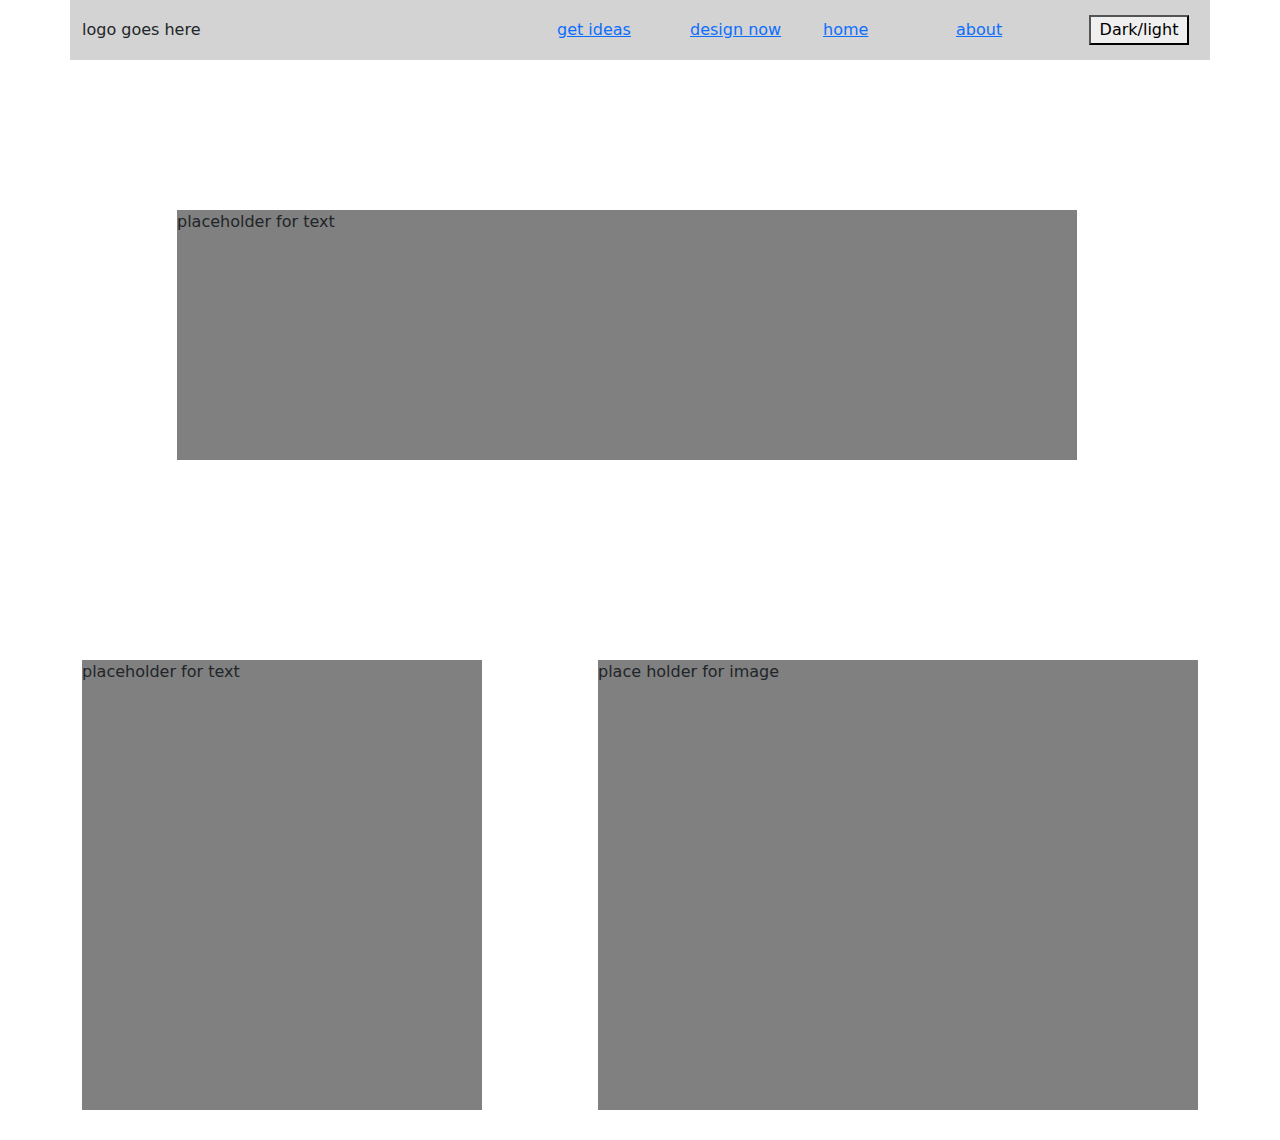
==== index.html @ df1c8600 "added dark and light mode" ====
<!DOCTYPE html>
<html lang="en">

<head>
    <link rel="stylesheet" href="style.css">
    <script src="script.js" defer></script>
    <meta charset="UTF-8">
    <meta name="viewport" content="width=device-width, initial-scale=1.0">
    <link href="https://cdn.jsdelivr.net/npm/bootstrap@5.3.3/dist/css/bootstrap.min.css" rel="stylesheet"
        integrity="sha384-QWTKZyjpPEjISv5WaRU9OFeRpok6YctnYmDr5pNlyT2bRjXh0JMhjY6hW+ALEwIH" crossorigin="anonymous">
        <title>Document</title>
  
    
        

</head>

<body>
   

    <div class="container">
        <div class="row navbar">
            <div class="col-5"> logo goes here</div>
            <div class="col"><a href="#">get ideas</a></div>
            <div class="col"><a href="#">design now</a></div>
            <div class="col"><a href="#">home</a></div>
            <div class="col"><a href="#">about</a></div>
            <div class="col"><button id="darklightmodebutton"></class>Dark/light</button></div>
        </div>
        <div class="row space"></div>
        <div class="row">
            <div class="col-1"></div>
            <div class="col">
                <div class="box">placeholder for text </div>
            </div>
        </div>
        <div class="row space-2"></div>
        <div class="row">
            <div class="col">
                <div class="box-2">placeholder for text </div>
            </div>
            <div class="col">
                <div class="box-3">place holder for image</div>
            </div>
        </div>
        <div class="row space-3"></div>
        <div class="row">
           
            
        </div>

    </div>
</body>

</html>
---- style.css ----
.box{
    height: 250px;
    width: 900px;
    background-color: gray;
}

.navbar{
    height: 60px;
    background-color: lightgray;
}
.space{
    height: 150px;
}
.space-2{
    height: 200px;
}
.space-3{
    height: 30px;
}
.box-2{
    height: 450px;
    width: 400px;
    background-color: gray;
    
}
.box-3{
    height: 450px;
    width: 600px;
    background-color: gray;
}

#darklightmodebutton{
    height: 30px;
    width: 100px;
}
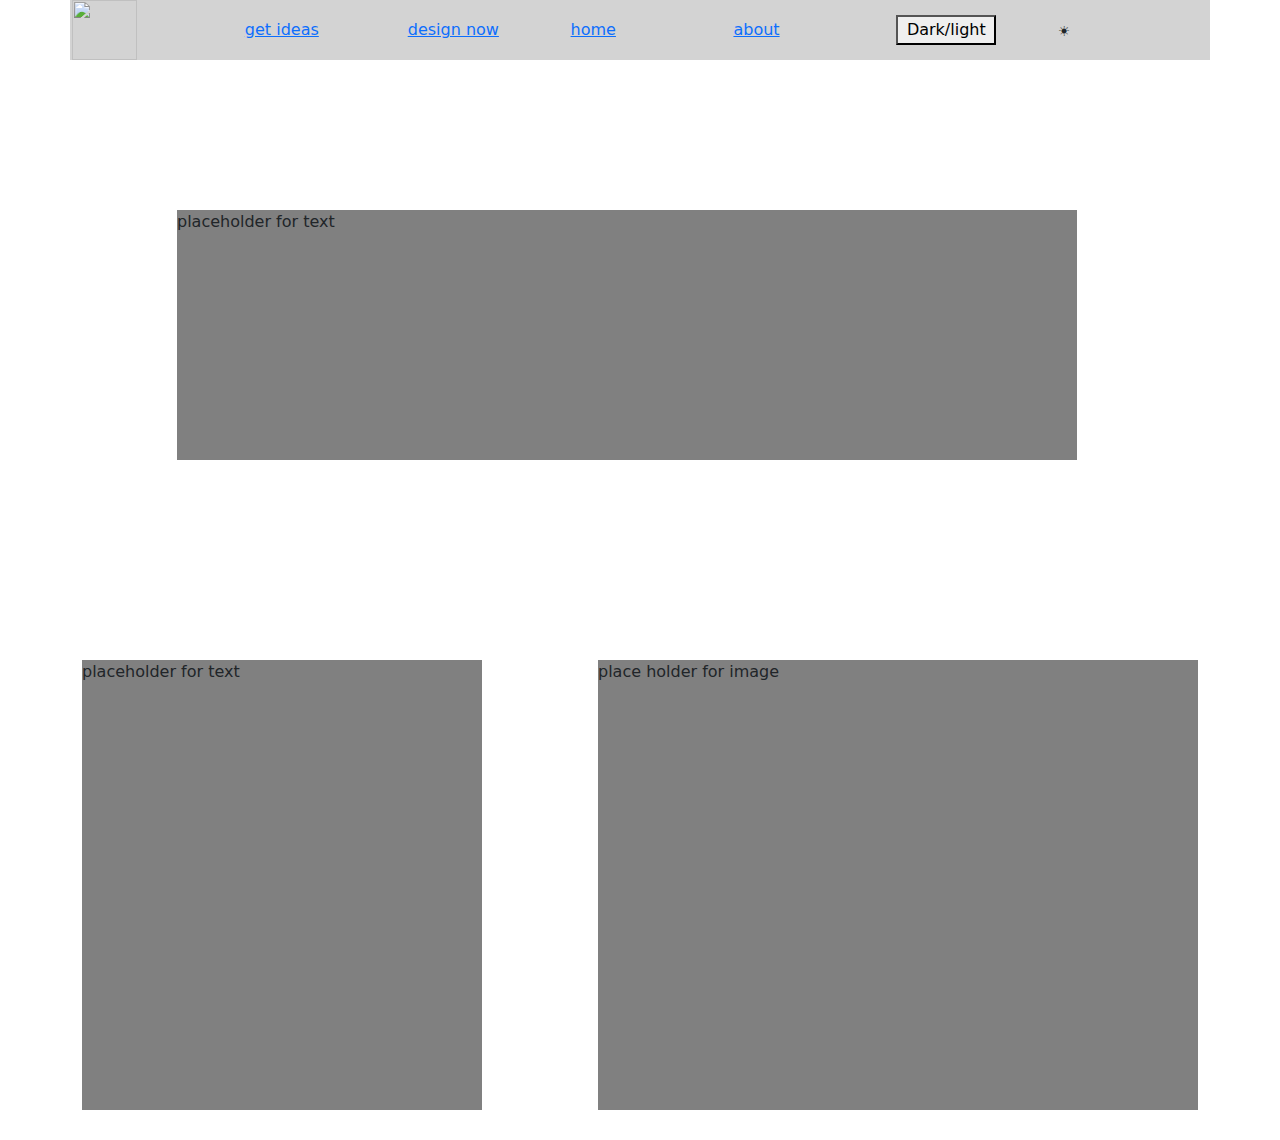
==== commit b53acf14: "made advances" ====
--- a/index.html
+++ b/index.html
@@ -6,26 +6,25 @@
     <script src="script.js" defer></script>
     <meta charset="UTF-8">
     <meta name="viewport" content="width=device-width, initial-scale=1.0">
-    <link href="https://cdn.jsdelivr.net/npm/bootstrap@5.3.3/dist/css/bootstrap.min.css" rel="stylesheet"
-        integrity="sha384-QWTKZyjpPEjISv5WaRU9OFeRpok6YctnYmDr5pNlyT2bRjXh0JMhjY6hW+ALEwIH" crossorigin="anonymous">
+    <link rel="stylesheet" href="https://cdn.jsdelivr.net/npm/bootstrap-icons@1.11.3/font/bootstrap-icons.min.css">
+    <link href="https://cdn.jsdelivr.net/npm/bootstrap@5.3.3/dist/css/bootstrap.min.css" rel="stylesheet" integrity="sha384-QWTKZyjpPEjISv5WaRU9OFeRpok6YctnYmDr5pNlyT2bRjXh0JMhjY6hW+ALEwIH" crossorigin="anonymous">  
+    
         <title>Document</title>
+
   
-    
         
-
 </head>
 
 <body>
-   
-
     <div class="container">
         <div class="row navbar">
-            <div class="col-5"> logo goes here</div>
+            <div class="col"> <img class="logo" src=https://cdn.discordapp.com/attachments/759924009059745813/1270763946865070082/logo.png?ex=66b4e2a6&is=66b39126&hm=a80e53f2eea14194f48bb1bdafe95efd2f8bee9da6cb41e08ae250b128a9bd53&></div>
             <div class="col"><a href="#">get ideas</a></div>
             <div class="col"><a href="#">design now</a></div>
             <div class="col"><a href="#">home</a></div>
             <div class="col"><a href="#">about</a></div>
             <div class="col"><button id="darklightmodebutton"></class>Dark/light</button></div>
+            <div class="col"><i class="bi bi-brightness-high-fill" id="toggledark"></i></div>
         </div>
         <div class="row space"></div>
         <div class="row">
@@ -45,11 +44,12 @@
         </div>
         <div class="row space-3"></div>
         <div class="row">
-           
+            
             
         </div>
 
     </div>
+ 
 </body>
 
 </html>--- a/style.css
+++ b/style.css
@@ -33,3 +33,14 @@
     height: 30px;
     width: 100px;
 }
+
+.logo{
+    margin: -10px;
+    height: 60px;
+    width: 65px;
+}
+
+i{
+    font-size: 10px;
+    margin: px;
+}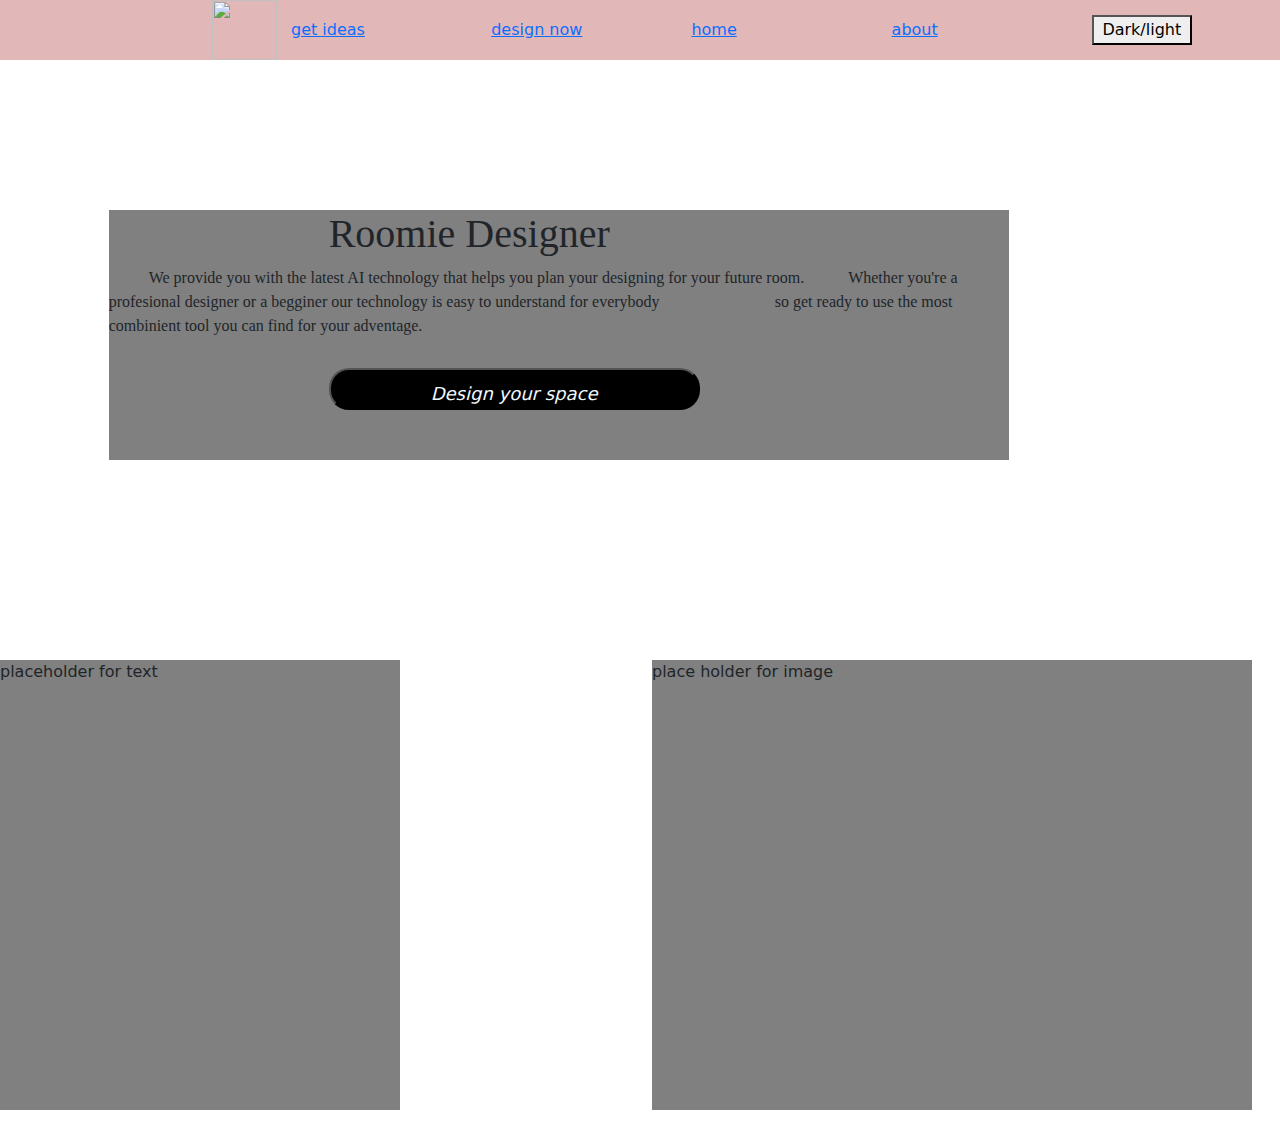
==== commit 3ee06515: "Made some changes for the dark and light mode" ====
--- a/index.html
+++ b/index.html
@@ -16,22 +16,32 @@
 </head>
 
 <body>
-    <div class="container">
-        <div class="row navbar">
-            <div class="col"> <img class="logo" src=https://cdn.discordapp.com/attachments/759924009059745813/1270763946865070082/logo.png?ex=66b4e2a6&is=66b39126&hm=a80e53f2eea14194f48bb1bdafe95efd2f8bee9da6cb41e08ae250b128a9bd53&></div>
+    <div class="container-fluid">
+    <div class="row navbar">
+            <div class="col"> <img class="logo" src="https://cdn.discordapp.com/attachments/1263360217526304810/1272561515551133698/1.png?ex=66bb6cc4&amp;is=66ba1b44&amp;hm=08e10a19dadcca8db232c06ab6fada4b771e502cd619c4c0c34a9ce912e2da0a&amp;" style="
+                margin-left: 200px;
+            "></div>
             <div class="col"><a href="#">get ideas</a></div>
             <div class="col"><a href="#">design now</a></div>
             <div class="col"><a href="#">home</a></div>
             <div class="col"><a href="#">about</a></div>
-            <div class="col"><button id="darklightmodebutton"></class>Dark/light</button></div>
-            <div class="col"><i class="bi bi-brightness-high-fill" id="toggledark"></i></div>
+            <div class="col"><button id="darklightmodebutton" style =></class>Dark/light</button></div>
+        
+            
+              </div>
         </div>
         <div class="row space"></div>
         <div class="row">
             <div class="col-1"></div>
             <div class="col">
-                <div class="box">placeholder for text </div>
+                <div class="box"><h1><div class="row-3" style="margin-left: 220px;">Roomie Designer </div> </h1>
+                <p1 style="margin-left: 40px;">We provide you with the latest AI technology that helps you plan your designing for your future room. </p1>
+                    <p2 style="margin-left: 40px;">Whether you're a profesional designer or a begginer our technology is easy to understand for everybody</p2>
+                    <p3 style="margin-left: 110px;">so get ready to use the most combinient tool you can find for your adventage.</p3>
+                <div class="col"> </div><button class="button" style="font-size:large;margin-top: 30px;margin-left: 220px;padding-left: 100px;padding-right: 100px;padding-top:10px;"> Design your space</button> </div>
+                </p1> </div>
             </div>
+            
         </div>
         <div class="row space-2"></div>
         <div class="row">
@@ -44,7 +54,7 @@
         </div>
         <div class="row space-3"></div>
         <div class="row">
-            
+    
             
         </div>
 
--- a/style.css
+++ b/style.css
@@ -5,8 +5,8 @@
 }
 
 .navbar{
-    height: 60px;
-    background-color: lightgray;
+    height:60px;
+    background-color: rgb(226, 183, 183);
 }
 .space{
     height: 150px;
@@ -40,7 +40,26 @@
     width: 65px;
 }
 
-i{
-    font-size: 10px;
-    margin: px;
-}+h1{
+    font-family:Georgia, 'Times New Roman', Times, serif
+}
+p1{
+    font-family:Georgia, 'Times New Roman', Times, serif
+}
+p2{
+    font-family:Georgia, 'Times New Roman', Times, serif
+}
+p3{
+    font-family:Georgia, 'Times New Roman', Times, serif
+}
+
+.button {
+  
+    border-radius: 20px;
+    background-color: black;
+    color: aliceblue;
+    font-style:italic
+}
+
+
+
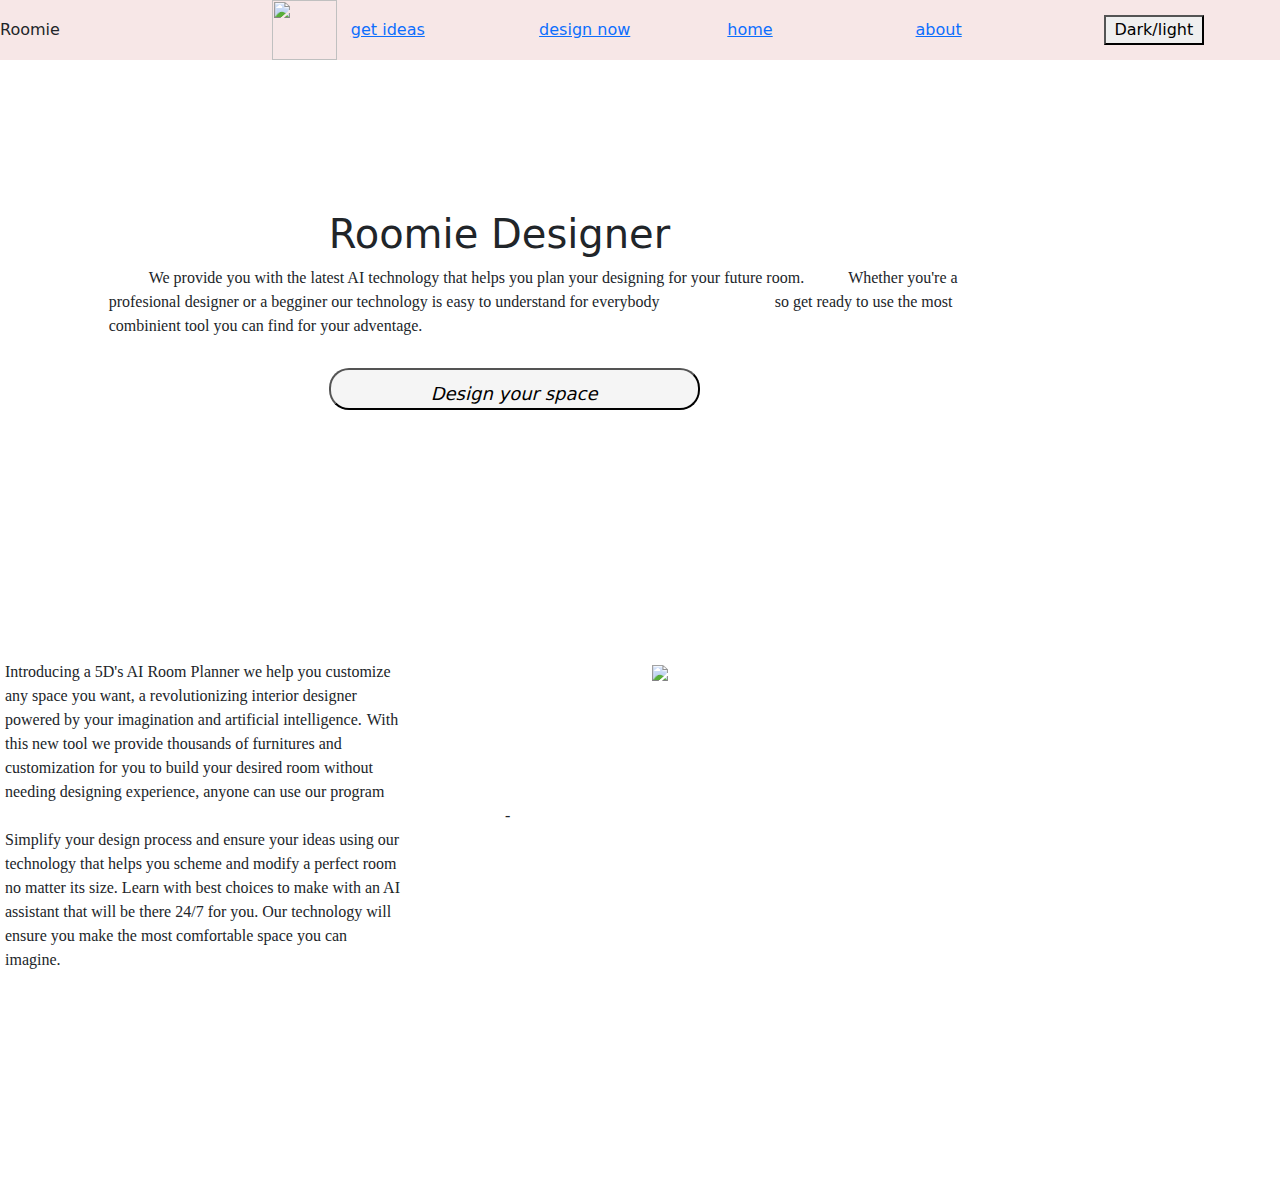
==== commit 904c45f5: "finished first website page" ====
--- a/index.html
+++ b/index.html
@@ -17,8 +17,8 @@
 
 <body>
     <div class="container-fluid">
-    <div class="row navbar">
-            <div class="col"> <img class="logo" src="https://cdn.discordapp.com/attachments/1263360217526304810/1272561515551133698/1.png?ex=66bb6cc4&amp;is=66ba1b44&amp;hm=08e10a19dadcca8db232c06ab6fada4b771e502cd619c4c0c34a9ce912e2da0a&amp;" style="
+    <div class="row navbar"> Roomie
+            <div class="col"> <img class="logo" src="https://cdn.discordapp.com/attachments/1263360217526304810/1272645961784758353/image.png?ex=66bbbb69&is=66ba69e9&hm=770d2730a780950ffa76df8f0643d55acdbc9a3935bbd71a54f11867af05aef6&" style="
                 margin-left: 200px;
             "></div>
             <div class="col"><a href="#">get ideas</a></div>
@@ -46,10 +46,15 @@
         <div class="row space-2"></div>
         <div class="row">
             <div class="col">
-                <div class="box-2">placeholder for text </div>
+                <div class="box-2"><p1>Introducing a 5D's AI Room Planner we help you customize any space you want, a revolutionizing interior designer powered by your imagination and artificial intelligence.</p1>
+                    <p2>With this new tool we provide thousands of furnitures and customization for you to build your desired room without needing designing experience, anyone can use our program</p2>
+                    <p3 style="margin-left: 500px;">-Simplify your design process and ensure your ideas using our technology that helps you scheme and modify a perfect room no matter its size. 
+                        Learn with best choices to make with an AI assistant that will be there 24/7 for you. Our technology will ensure you make the most comfortable
+                        space you can imagine.</p3>    
+                </div>
             </div>
             <div class="col">
-                <div class="box-3">place holder for image</div>
+                <div class="box-3"><img class="img"src="https://cdn.discordapp.com/attachments/1263360217526304810/1272668263825936517/steps_1-12x.png?ex=66bbd02f&is=66ba7eaf&hm=47a3748ba3ed8445a9dc7ed3cc9428ea4a3a811073021b57e648fb073fa841a7&"></div>
             </div>
         </div>
         <div class="row space-3"></div>
--- a/style.css
+++ b/style.css
@@ -1,12 +1,13 @@
 .box{
     height: 250px;
     width: 900px;
-    background-color: gray;
-}
+    
+    }
 
 .navbar{
     height:60px;
-    background-color: rgb(226, 183, 183);
+    background-color: rgb(247, 231, 231);
+
 }
 .space{
     height: 150px;
@@ -18,15 +19,21 @@
     height: 30px;
 }
 .box-2{
-    height: 450px;
+    height: 500px;
     width: 400px;
-    background-color: gray;
+    margin-left: 5px;
+   
     
 }
 .box-3{
     height: 450px;
     width: 600px;
-    background-color: gray;
+
+    
+}
+
+.img{
+    width: 600px;
 }
 
 #darklightmodebutton{
@@ -40,26 +47,37 @@
     width: 65px;
 }
 
+
+    heigh
+    widt
+
+
 h1{
-    font-family:Georgia, 'Times New Roman', Times, serif
+    font-family:Georgia, 'Times New Roman', Times, serif;
 }
 p1{
-    font-family:Georgia, 'Times New Roman', Times, serif
+    font-family:Georgia, 'Times New Roman', Times, serif;
 }
 p2{
-    font-family:Georgia, 'Times New Roman', Times, serif
+    font-family:Georgia, 'Times New Roman', Times, serif;
 }
 p3{
-    font-family:Georgia, 'Times New Roman', Times, serif
+    font-family:Georgia, 'Times New Roman', Times, serif;
+   
+    
 }
+
 
 .button {
   
     border-radius: 20px;
-    background-color: black;
-    color: aliceblue;
+    background-color: whitesmoke;
+    color: black;
     font-style:italic
 }
 
+.col{
+    justify-content: center;
 
+}
 
